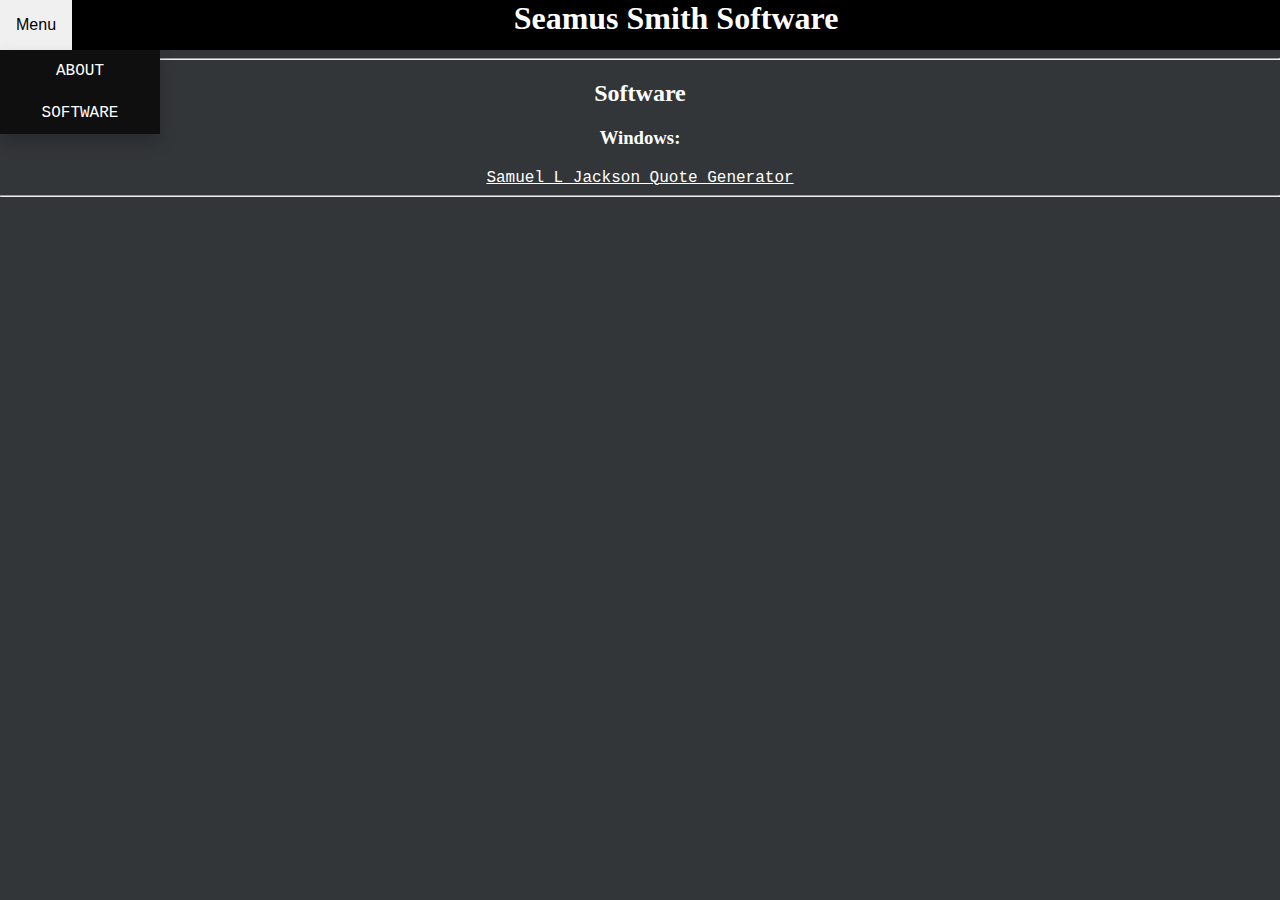
==== projects.html @ d4d3594a "edit 6" ====
<!DOCTYPE html>
<html lang="en-GB">
<head>
<script data-ad-client="ca-pub-7317115222834594" async src="https://pagead2.googlesyndication.com/pagead/js/adsbygoogle.js"></script>
<!-- CSS -->
<style>
/* Style The Dropdown Button */
.dropbtn {
  background-color: #000000;
  color: white;
  padding: 16px;
  font-size: 16px;
  border: none;
  cursor: pointer;
  height: 50px;
}

/* The container <div> - needed to position the dropdown content */
.dropdown {
  position: relative;
  display: inline-block;
}

/* Dropdown Content (Hidden by Default) */
.dropdown-content {
  display: none;
  position: absolute;
  background-color: #0f0f0f;
  min-width: 160px;
  box-shadow: 0px 8px 16px 0px rgba(0,0,0,0.2);
  z-index: 1;
}

/* Links inside the dropdown */
.dropdown-content a {
  color: white;
  padding: 12px 16px;
  text-decoration: none;
  display: block;
}

/* Change color of dropdown links on hover */
.dropdown-content a:hover {background-color: #f0f0f0;}

/* Show the dropdown menu on hover */
.dropdown:hover .dropdown-content {
  display: block;
}

/* Change the background color of the dropdown button when the dropdown content is shown */
.dropdown:hover .dropbtn {
  background-color: #f0f0f0;
  color:#000;
}

header	{
	height: 50px;
	width: 100%;
	background-color: #000000;
}
body	{
	text-align:center;
	margin-top: 0px;
	margin-left: 0px;
	margin-right: 0px;
	background-color: #333639;
}
main	{
	margin-top: 8px;
	margin-left: 8px;
	margin-right: 8px;
}
p, a	{
	font-family:courier;
}
h1	{
	font-family:verdana;
	text-align:center;
	margin-top: 0px;
	margin-left: 0px;
	margin-right: 0px;
	border-top: 0px;
	border-left: 0px;
	border-right: 0px;
}
h2	{
	font-family:verdana;
	text-align:center;
}
</style>
<!-- CSS End -->

<title>Seamus Smith Software</title>
</head>

<header>
<div class="dropdown"  style="float:left;">
  <button class="dropbtn">Menu</button>
  <div class="dropdown-content">
    <a href="https://seamussmithsoftware.github.io">ABOUT</a>
    <a href="https://seamussmithsoftware.github.io/projects.html">SOFTWARE</a>
  </div>
</div>
<h1>Seamus Smith Software</h1>
</header>
<body style= "color:white">
<hr>
<h2> Software </h2>
<h3> Windows: </h3>
<a style= "color:white"  href="https://github.com/SeamusSmithSoftware/Projects/raw/master/Samuel%20L%20Jackson%20Quote%20generator.zip" target="_blank">Samuel L Jackson Quote Generator</a>
<hr>
</body>
</html>
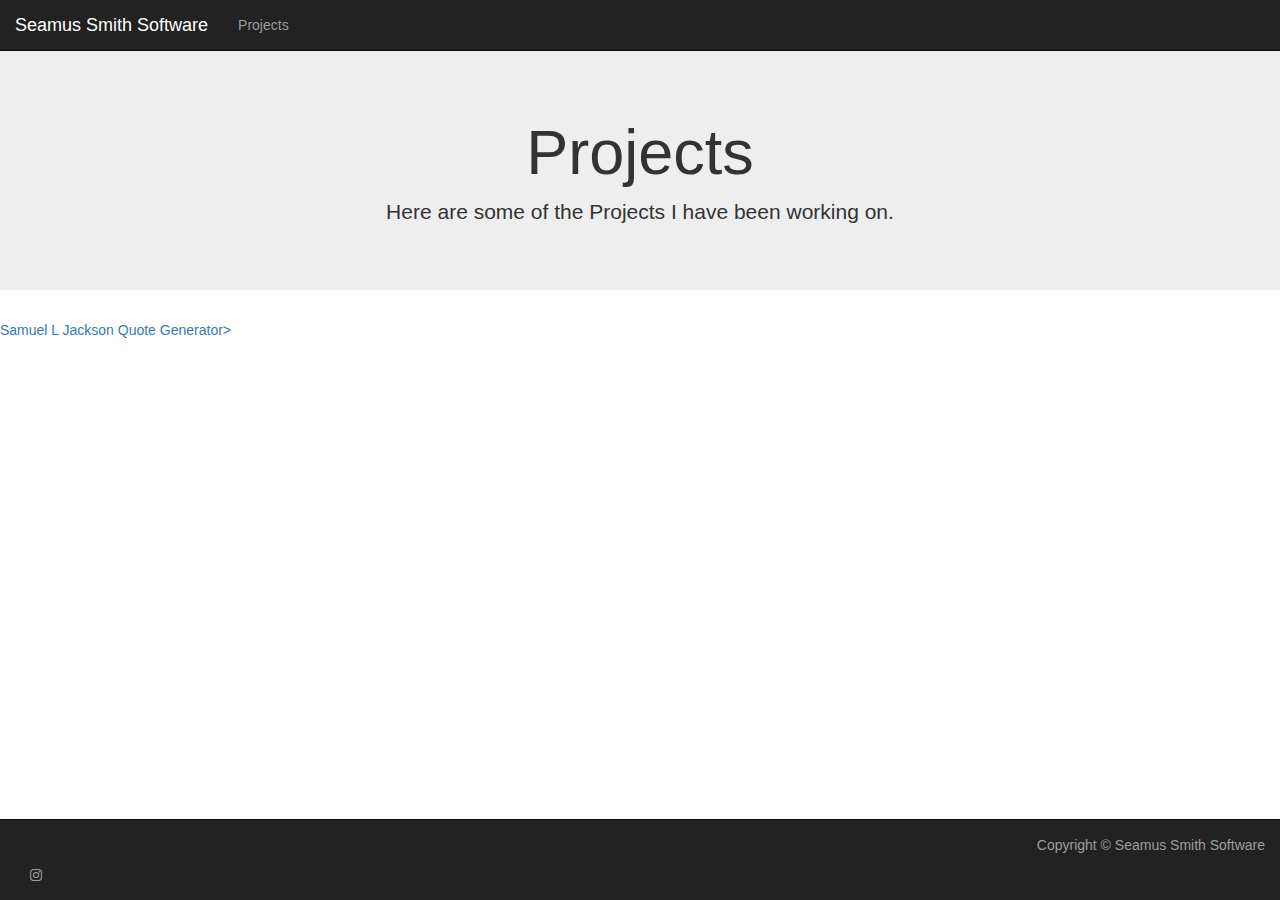
==== commit b6e1b39a: "Rebuild 2" ====
--- a/projects.html
+++ b/projects.html
@@ -1,113 +1,67 @@
 <!DOCTYPE html>
-<html lang="en-GB">
+<html>
 <head>
-<script data-ad-client="ca-pub-7317115222834594" async src="https://pagead2.googlesyndication.com/pagead/js/adsbygoogle.js"></script>
-<!-- CSS -->
-<style>
-/* Style The Dropdown Button */
-.dropbtn {
-  background-color: #000000;
-  color: white;
-  padding: 16px;
-  font-size: 16px;
-  border: none;
-  cursor: pointer;
-  height: 50px;
-}
-
-/* The container <div> - needed to position the dropdown content */
-.dropdown {
-  position: relative;
-  display: inline-block;
-}
-
-/* Dropdown Content (Hidden by Default) */
-.dropdown-content {
-  display: none;
-  position: absolute;
-  background-color: #0f0f0f;
-  min-width: 160px;
-  box-shadow: 0px 8px 16px 0px rgba(0,0,0,0.2);
-  z-index: 1;
-}
-
-/* Links inside the dropdown */
-.dropdown-content a {
-  color: white;
-  padding: 12px 16px;
-  text-decoration: none;
-  display: block;
-}
-
-/* Change color of dropdown links on hover */
-.dropdown-content a:hover {background-color: #f0f0f0;}
-
-/* Show the dropdown menu on hover */
-.dropdown:hover .dropdown-content {
-  display: block;
-}
-
-/* Change the background color of the dropdown button when the dropdown content is shown */
-.dropdown:hover .dropbtn {
-  background-color: #f0f0f0;
-  color:#000;
-}
-
-header	{
-	height: 50px;
-	width: 100%;
-	background-color: #000000;
-}
-body	{
-	text-align:center;
-	margin-top: 0px;
-	margin-left: 0px;
-	margin-right: 0px;
-	background-color: #333639;
-}
-main	{
-	margin-top: 8px;
-	margin-left: 8px;
-	margin-right: 8px;
-}
-p, a	{
-	font-family:courier;
-}
-h1	{
-	font-family:verdana;
-	text-align:center;
-	margin-top: 0px;
-	margin-left: 0px;
-	margin-right: 0px;
-	border-top: 0px;
-	border-left: 0px;
-	border-right: 0px;
-}
-h2	{
-	font-family:verdana;
-	text-align:center;
-}
-</style>
-<!-- CSS End -->
-
-<title>Seamus Smith Software</title>
+	<meta charset='utf-8'>
+	<meta http-equiv='X-UA-Compatible' content='IE=edge'>
+	<meta name='viewport' content='width=device-width, initial-scale=1'>
+	<title>Projects</title>
+	<!--CSS-->
+	<!--Bootstrap-->
+	<link rel='stylesheet' href='https://maxcdn.bootstrapcdn.com/bootstrap/3.3.7/css/bootstrap.min.css' integrity='sha384-BVYiiSIFeK1dGmJRAkycuHAHRg32OmUcww7on3RYdg4Va+PmSTsz/K68vbdEjh4u' crossorigin='anonymous'>
+	<!--FontAwesome-->
+	<link rel='stylesheet' href='https://maxcdn.bootstrapcdn.com/font-awesome/4.4.0/css/font-awesome.min.css'>
+	<!--Custom CSS-->
+	<link rel='stylesheet' href='css/style.css'>
 </head>
-
-<header>
-<div class="dropdown"  style="float:left;">
-  <button class="dropbtn">Menu</button>
-  <div class="dropdown-content">
-    <a href="https://seamussmithsoftware.github.io">ABOUT</a>
-    <a href="https://seamussmithsoftware.github.io/projects.html">SOFTWARE</a>
-  </div>
-</div>
-<h1>Seamus Smith Software</h1>
-</header>
-<body style= "color:white">
-<hr>
-<h2> Software </h2>
-<h3> Windows: </h3>
-<a style= "color:white"  href="https://github.com/SeamusSmithSoftware/Projects/raw/master/Samuel%20L%20Jackson%20Quote%20generator.zip" target="_blank">Samuel L Jackson Quote Generator</a>
-<hr>
+<body>
+	<!--HEADER-->
+	<header>
+		<div class='jumbotron continer-fluid'>
+			<div class='text-center'>
+				<h1>Projects</h1>
+				<p>Here are some of the Projects I have been working on.</p>
+			</div>
+		</div>
+	</header>
+	<nav class='navbar navbar-inverse navbar-fixed-top'>
+		<div class='container-fluid'>
+			<header class='navbar-header'>
+				<button type='button' class='navbar-toggle' data-toggle='collapse' data-target='#myNavbar'>
+					<span class='icon-bar'></span>
+					<span class='icon-bar'></span>
+					<span class='icon-bar'></span>
+				</button>
+				<a class='navbar-brand' href='index.html'>Seamus Smith Software</a>
+			</header>
+			<div clas='collapse navbar-collapse' id='myNavbar'>
+				<ul class='nav navbar-nav'>
+					<li><a href='projects.html'>Projects</a></li>
+				</ul>
+			</div>
+		</div>
+	</nav>
+	<!--MAIN-->
+	<main>
+		<a href='https://github.com/SeamusSmithSoftware/Projects/raw/master/Samuel%20L%20Jackson%20Quote%20generator.zip' target='_blank'>Samuel L Jackson Quote Generator>
+	</main>
+	<!--FOOTER-->
+	<footer class='text-center'>
+		<nav class='nomargin navbar navbar-inverse navbar-fixed-bottom'>
+			<div class='container-fluid'>
+				<ul class='nav navbar-nav'>
+					<li><a href='https://www.instagram.com/seamussmithsoftware/'><i class="fa fa-instagram"></i></a></li>
+				</ul>
+				<ul class='nav navbar-nav navbar-right'>
+					<li class='navbar-text'>Copyright &copy; Seamus Smith Software</li>
+				</ul>
+			</div>
+		</nav>
+	</footer>
+	<!--JAVASCRIPT-->
+	<!--JQuery-->
+	<script src='https://code.jquery.com/jquery-3.1.0.min.js' integrity='sha256-cCueBR6CsyA4/9szpPfrX3s49M9vUU5BgtiJj06wt/s=' crossorigin='anonymous'></script>	
+	<!--Bootstrap JS-->
+	<script src='https://maxcdn.bootstrapcdn.com/bootstrap/3.3.7/js/bootstrap.min.js' integrity='sha384-Tc5IQib027qvyjSMfHjOMaLkfuWVxZxUPnCJA7l2mCWNIpG9mGCD8wGNIcPD7Txa' crossorigin='anonymous'></script>	
+	<!--Custom JS-->
 </body>
 </html>--- a/css/style.css
+++ b/css/style.css
@@ -0,0 +1,6 @@
+body {
+    margin-top: 50px;
+}
+.nomargin {
+    margin-bottom: 0px;
+}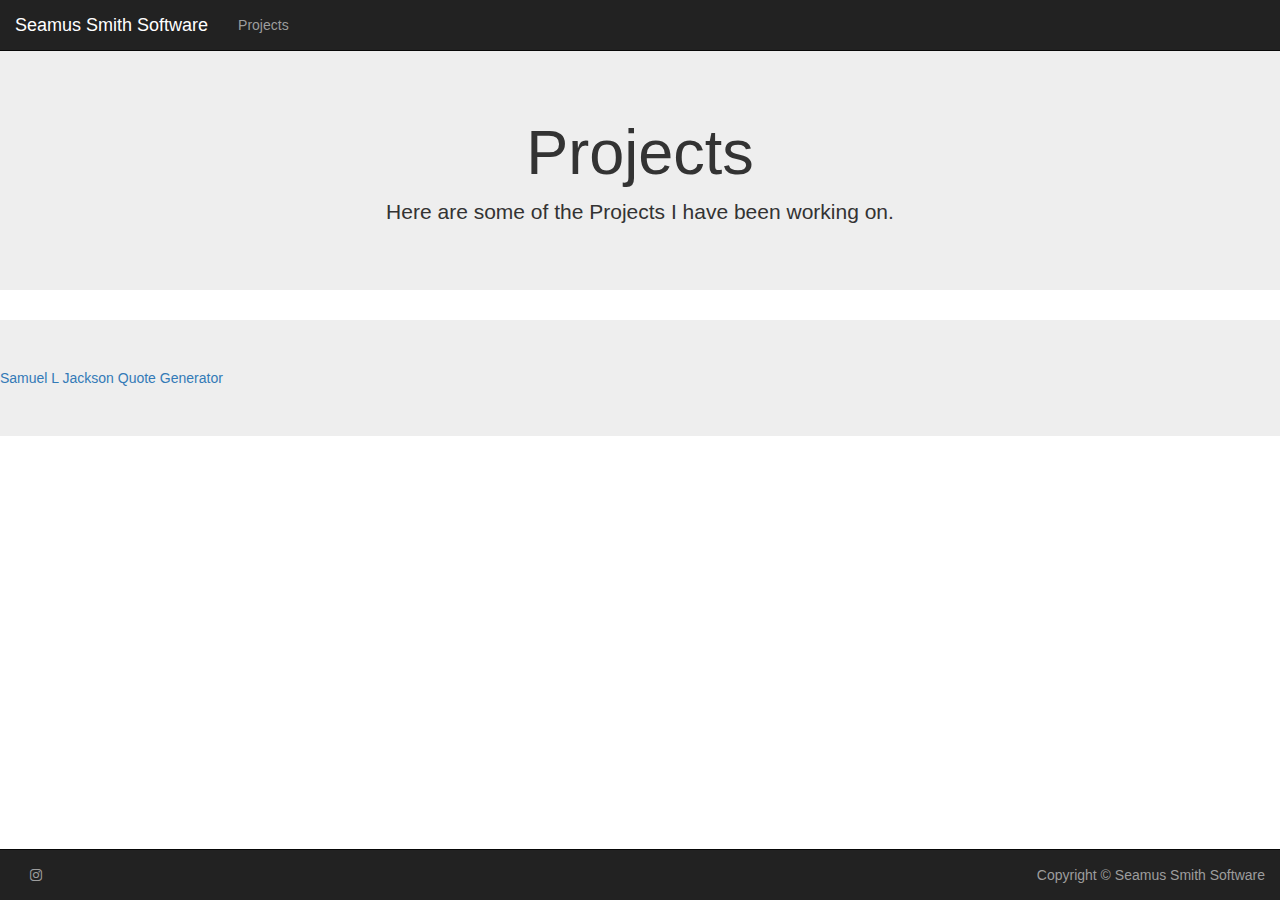
==== commit 1185dbcd: "edit 2" ====
--- a/projects.html
+++ b/projects.html
@@ -41,8 +41,8 @@
 		</div>
 	</nav>
 	<!--MAIN-->
-	<main>
-		<a href='https://github.com/SeamusSmithSoftware/Projects/raw/master/Samuel%20L%20Jackson%20Quote%20generator.zip' target='_blank'>Samuel L Jackson Quote Generator>
+	<main class="jumbotron">
+		<a href='https://github.com/SeamusSmithSoftware/Projects/raw/master/Samuel%20L%20Jackson%20Quote%20generator.zip' target='_blank'>Samuel L Jackson Quote Generator</a>
 	</main>
 	<!--FOOTER-->
 	<footer class='text-center'>
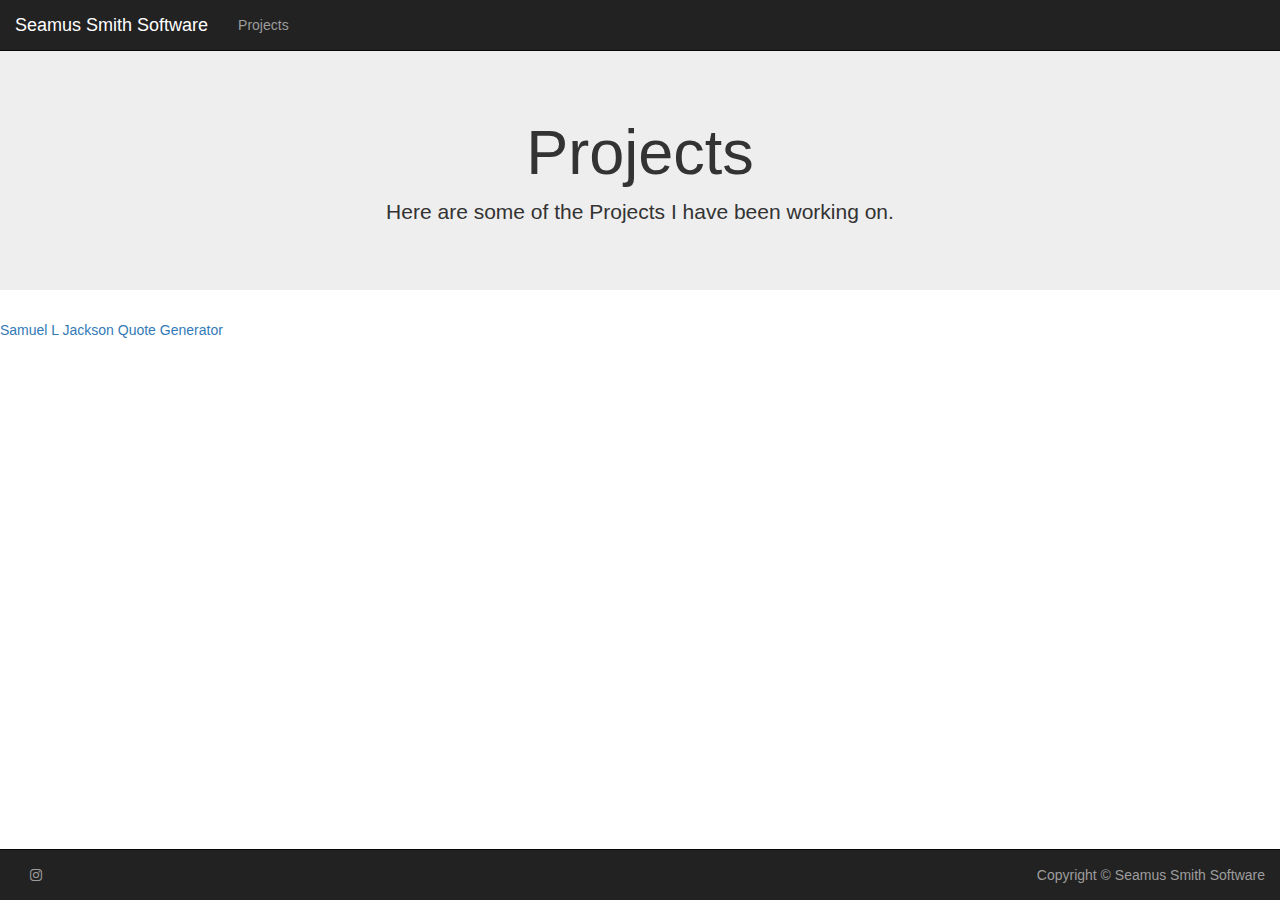
==== commit 47525221: "Update projects.html" ====
--- a/projects.html
+++ b/projects.html
@@ -41,7 +41,7 @@
 		</div>
 	</nav>
 	<!--MAIN-->
-	<main class="jumbotron">
+	<main>
 		<a href='https://github.com/SeamusSmithSoftware/Projects/raw/master/Samuel%20L%20Jackson%20Quote%20generator.zip' target='_blank'>Samuel L Jackson Quote Generator</a>
 	</main>
 	<!--FOOTER-->
